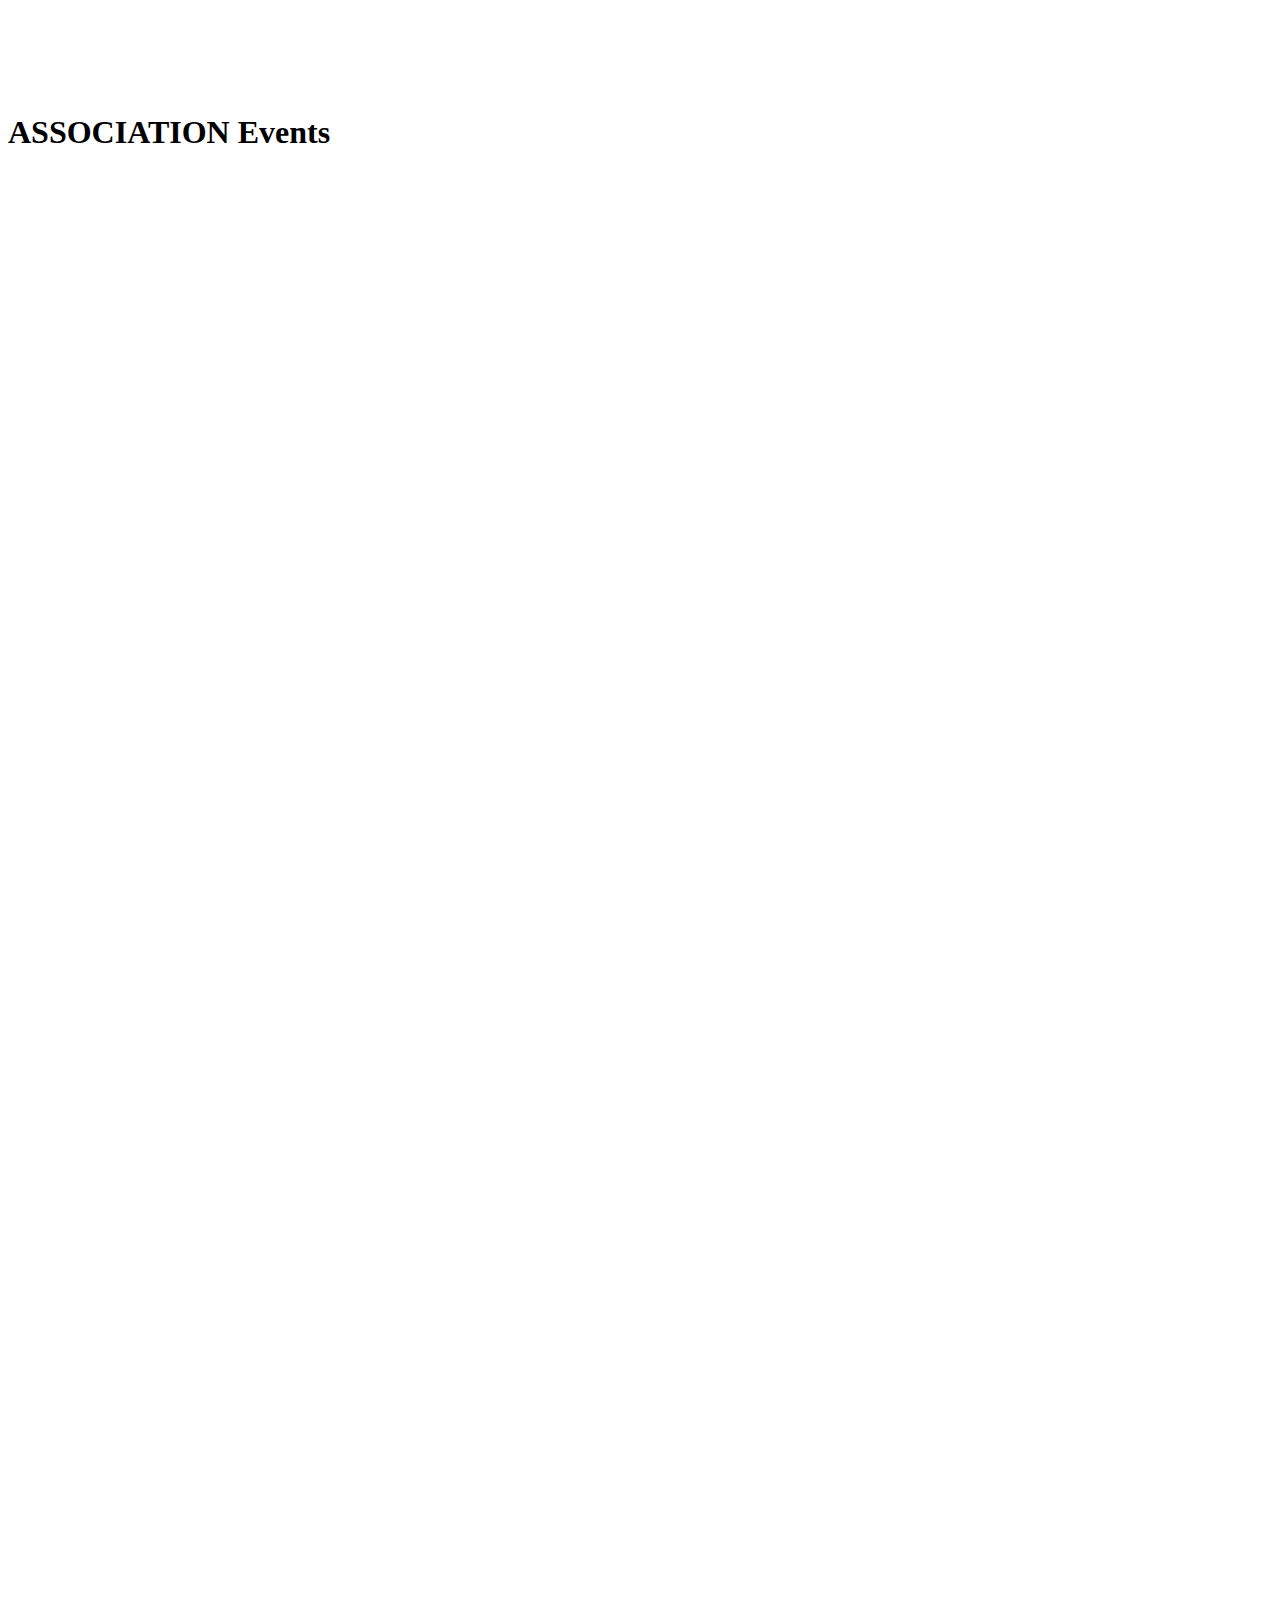
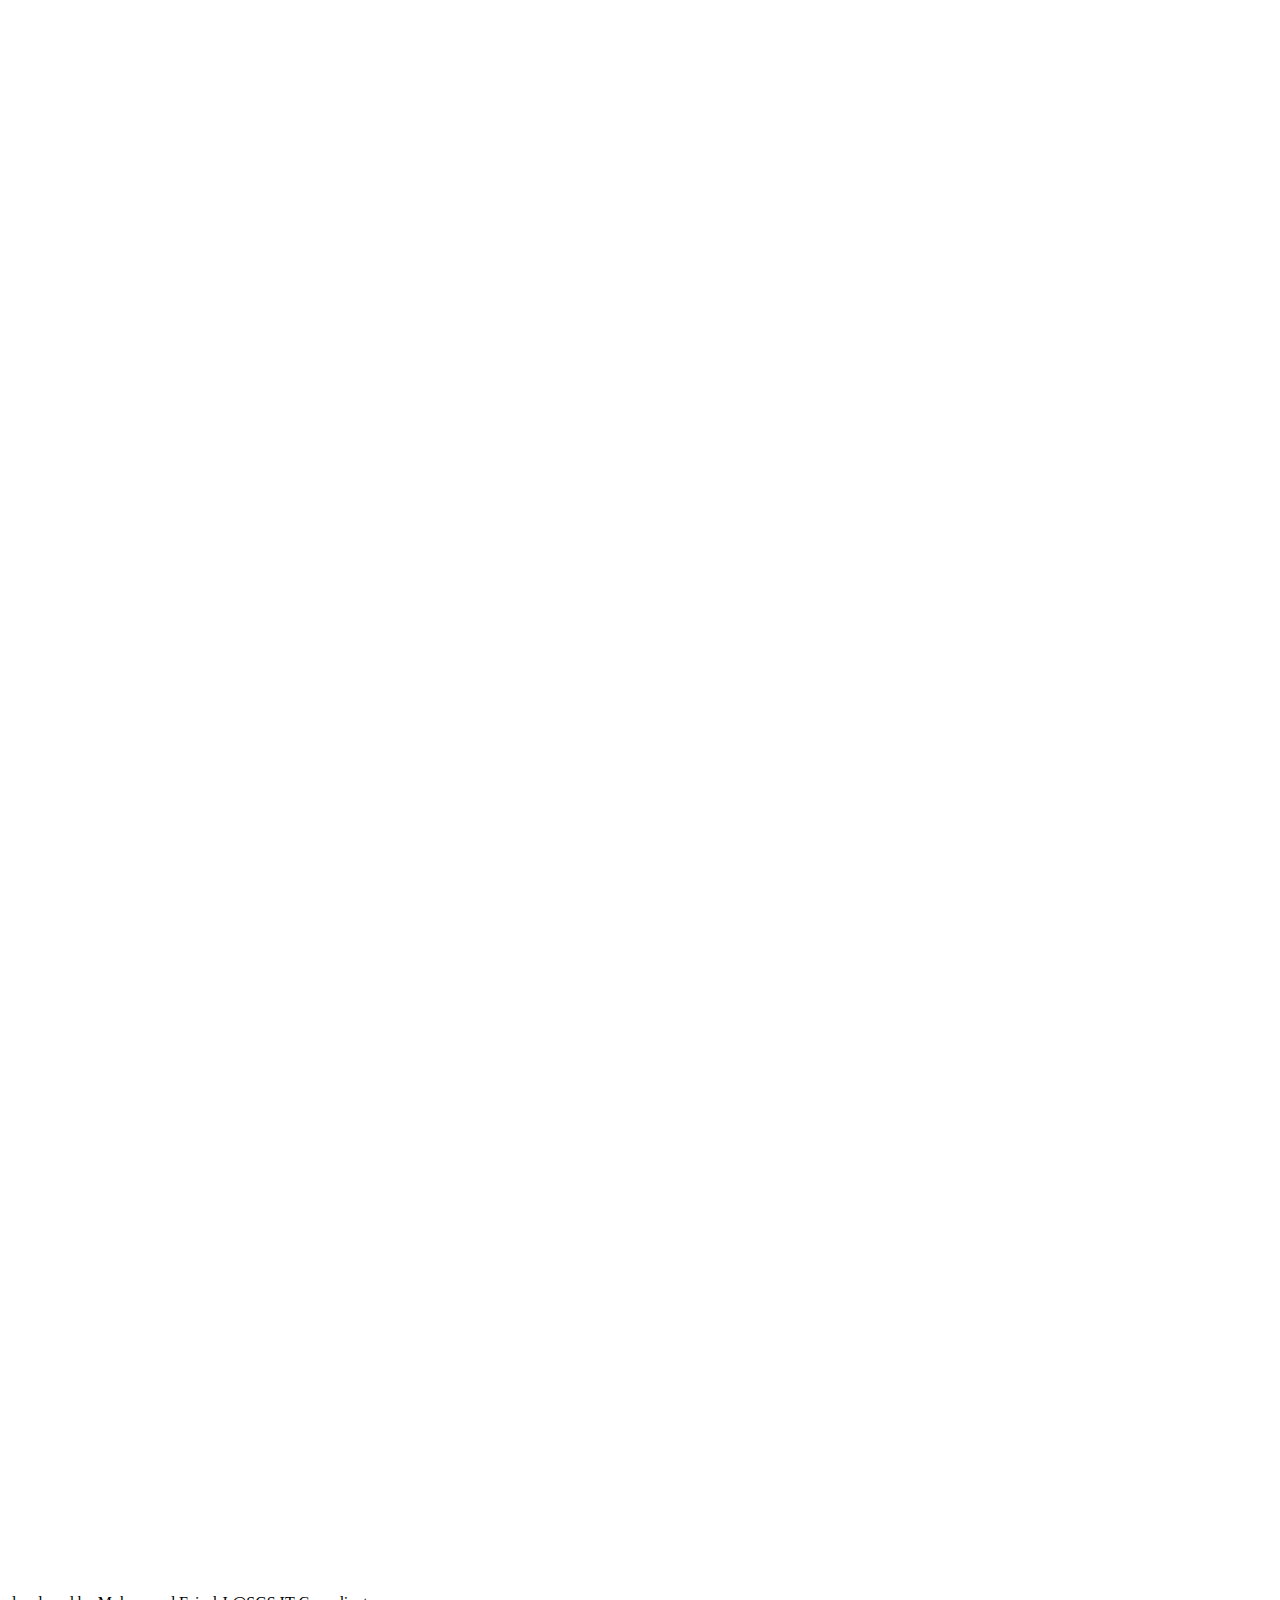
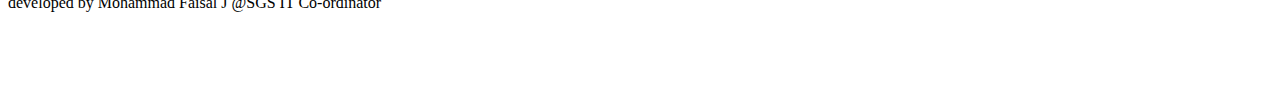
==== technofete/templates/association.html @ 897d58f3 "Add files via upload" ====
<!DOCTYPE html>
<html lang="en">
<head>
    <meta charset="UTF-8">
    <meta name="viewport" content="width=device-width, initial-scale=1.0">
    <title>Technofete'23</title>
    <link rel="stylesheet" href="https://unpkg.com/aos@next/dist/aos.css"/>

    <link rel="stylesheet" href="https://unpkg.com/swiper/swiper-bundle.min.css"/>
    <!-- font awesome cdn link  -->
    <link rel="stylesheet" href="https://cdnjs.cloudflare.com/ajax/libs/font-awesome/5.15.4/css/all.min.css"/>
    <link rel="stylesheet" href="/static/css/style.css">
</head>
<body>
<header class="header">

    <a data-aos="zoom-in-left" data-aos-delay="150" href="#" class="logo"> <img
            src="/static/img/TECHNOFETE_23_logo-removebg-preview.png" height="45px" width="45px">
        <span>Technofete'23</span></a>

    <nav class="navbar">
        <a data-aos="zoom-in-left" data-aos-delay="300" href="/home#home">home</a>
        <a data-aos="zoom-in-left" data-aos-delay="450" href="/home#about">about</a>

        <a data-aos="zoom-in-left" data-aos-delay="750" href="/home#events">events</a>
        <a data-aos="zoom-in-left" data-aos-delay="1200" href="#contact">contact</a>
    </nav>

    <div class="icons">
        <div data-aos="zoom-in-left" data-aos-delay="1350" class="fas fa-moon" id="theme-btn"></div>
        <div data-aos="zoom-in-left" data-aos-delay="1500" class="fas fa-bars" id="menu"></div>
    </div>

</header>
<section class="about" id="about">

    <h1 class="heading"><span>ASSOCIATION</span> Events</h1>

    <div class="row">
        <div class="content" data-aos="fade-up" data-aos-delay="150">
            <h3>Circuitry</h3>
            <p>The event is to be participated by an individual. The individual must complete the following rounds to be
                shortlisted in the final round.
                The event tests the ability of participants to find the errors in the circuit and do the necessary
                corrections on that.
                This event contains two shortlisting round and a final round.</p>
            <p><b>Round 1-</b> Technical Quiz – Each participant will be asked several questions based on basic
                electrical and
                electronics syllabus. The top 30 will be shortlisted to the consecutive round.<br>
                <b>Round 2-</b> Circuit design- The shortlisted participants of round 1 should design a simple circuit
                with the
                components given by the coordinators of the event. The top 15 working circuits will be shortlisted to
                the final event.<br>
                <b>Round 3-</b> Circuit debugging -The top 15 members from the round 2 are allowed to participate to
                round 3.
                The participants should identify the circuit and should find the errors in the circuit and also the
                participant should rectify the error in the circuit. </p>
        </div>
        <div class="image" data-aos="fade-down" data-aos-delay="300">
            <div class="box">
                <img src="/static/img/electronics-581598_1280.jpg" alt="">
                <h3 class="title">Avera (EEE)</h3>
                <div class="icons">
                    <a href="/signup?id=Circuitry" id="Circuitry">Register</a>
                </div>
            </div>
        </div>
    </div>
    <div class="row">
        <div class="content" data-aos="fade-up" data-aos-delay="150">
            <h3>Code-Clue-Crew</h3>
            <p>The event is to be participated by a team of three . One must
                understand the problem statement and explain it to the other two. One should
                code the logic for the given problem. The other must solve a puzzle to get the
                test case for their problem.</p>
            <p><b>Round -1 :</b> Each team is given with one programming question and the top 10
                teams to solve problem within given time are shortlisted for the next round.<br>
                <b>Round-2 :</b> The top 10 teams are given with next set of questions with moderate
                level and are expected to solve them within the time. Five of ten teams are
                shortlisted for the next round.<br>
                <b>Round-3 :</b> The top 3 among top 5 teams will be awarded with prizes </p>
        </div>
        <div class="image" data-aos="fade-down" data-aos-delay="300">
            <div class="box">
                <img src="/static/img/coding-924920_1280.jpg" alt="">
                <h3 class="title">Infobee (IT)</h3>
                <div class="icons">
                    <a href="/signup?id=CodeClueCrew" id="CodeClueCrew">Register</a>
                </div>
            </div>
        </div>
    </div>
    <div class="row">
        <div class="content" data-aos="fade-up" data-aos-delay="150">
            <h3>Syntax Smackdown</h3>
            <p>
                The SYNTAX SMACKDOWN event features a thrilling web development competition, spanning two intense
                rounds. In the first round, participating teams are presented with a challenging web development task
                and given just one hour to showcase their skills by successfully completing the assignment. Marks are
                allocated based on their ability to meet the task within the time limit. Moving on to the second round,
                a fresh web development challenge awaits the teams, once again testing their prowess in the field. With
                the clock ticking for another hour, teams must strive for perfection in their solutions, and their
                performance in this round determines their final scores. It's a high-stakes web development showdown
                that pushes teams to their limits.</p>
            <p><b>Round 1:</b>
                Duration: 1 hour
                Description: In the first round, teams will be given a challenging web development task.
                They have one hour to demonstrate their web development skills and complete the
                assigned task. Teams will be awarded marks based on the successful completion of the task
                within the given time frame.<br>
                <b>Round 2:</b>
                Duration: 1 hour
                Description: The second round of SYNTAX SMACKDOWN continues the web development
                competition. Again, teams will face a new task that tests their web development prowess.
                With a one-hour time limit, teams must tackle this challenge and strive for perfection.
                Marks will be awarded based on their performance in this round.</p>
        </div>
        <div class="image" data-aos="fade-down" data-aos-delay="300">
            <div class="box">
                <img src="/static/img/IMG_20231103_162307.jpg" alt="">
                <h3 class="title">Digiflash (CSE)</h3>
                <div class="icons">
                    <a href="/signup?id=SyntaxSmackdown" id="SyntaxSmackdown">Register</a>
                </div>
            </div>
        </div>
    </div>
    <div class="row">
        <div class="content" data-aos="fade-up" data-aos-delay="150">
            <h3>MechMania</h3>
            <p>In this exciting challenge, teams of three members must navigate a complex spider web within a specified
                time frame, adhering to a set of rules. With proactive planning and precise execution, they aim to
                complete the task successfully. Additionally, each team receives a set of logical words and empty
                crossword boxes. Using the provided questions, participants fill in the crossword boxes with their
                answers. The top-performing teams earn the advantage of choosing a modeling task of their choice from
                four options. A model is then selected by the team through a lucky draw, and they must construct it
                within the given time limit. It's a thrilling test of strategy, knowledge, and creativity.</p>
            <p><b>Round1: Spider web</b>
                Each team containing 3members have to cross the spider web within a
                given time followed by the rules of the game. The team have to plan
                proactively and execute the task within the allocated time.<br>
                <b>Round2: Crossword puzzle</b>
                Each team will be given with a logical words and empty crossword
                boxes according to the questions given participants will be marking the answers
                in the crossword boxes.<br>
                <b>Round3: Clay Modelling</b>
                The shortlisted teams will be given a advantage of selecting modelling
                according to their wish. Each team will be asked to give 4 of their choices and
                among that four a model will be selected through a lot by the team members and
                they have to make a model within the given time period.</p>
        </div>
        <div class="image" data-aos="fade-down" data-aos-delay="300">
            <div class="box">
                <img src="/static/img/gears-1236578_1280.jpg" alt="">
                <h3 class="title">Mechanica (MECH)</h3>
                <div class="icons">
                    <a href="/signup?id=MechMania" id="MechMania">Register</a>
                </div>
            </div>
        </div>
    </div>
    <div class="row">
        <div class="content" data-aos="fade-up" data-aos-delay="150">
            <h3>Treasure Heist</h3>
            <p>Get ready for an exhilarating adventure that
                combines your coding skills with the thrill of a treasure hunt! The
                Treasure Heist is a one-round event that will challenge your problemsolving abilities and your knack
                for exploration.</p>
            <p><b>Round-1 :</b> The each team have to spot errors in code, focus on syntax,
                logic, and best practices. Check for missing semicolons, mismatched
                parentheses, variable names, and code flow issues and etc. <br>
                <b>Round-2 :</b> Each team is given with five programming questions(riddles).
                Each question’s output is an answer. The first team to solve all five
                questions claims victory</p>
        </div>
        <div class="image" data-aos="fade-down" data-aos-delay="300">
            <div class="box">
                <img src="/static/img/manhattan-3866140_1280.jpg" alt="">
                <h3 class="title">Clarentz (AIML & CYBER)</h3>
                <div class="icons">
                    <a href="/signup?id=TreasureHeist" id="TreasureHeist">Register</a>
                </div>
            </div>
        </div>
    </div>
    <div class="row">
        <div class="content" data-aos="fade-up" data-aos-delay="150">
            <h3>Tech tales</h3>
            <p>Technical reels are concise video presentations that focus on specific topics and are often featured on
                platforms like the mcet_Invictus Instagram page. These reels serve as a dynamic and engaging way to
                share knowledge and information with the online community. They can cover a wide range of subjects, from
                technology and science to tutorials and demonstrations. By leveraging the visual and audio appeal of
                video content, technical reels effectively communicate complex ideas in a digestible format. Their
                collaboration with platforms like mcet_Invictus Instagram page helps reach a broader audience and
                provides a valuable resource for those seeking insights and expertise in various technical domains.<br>
                <b>Round 1: </b>contestants will present their reels to the judges, with only 10 teams advancing to Round 2.<br> 
                <b>Round 2: </b>where they'll have to create reels on-the-spot within a tight 2-hour time frame.
            </p>
                <p>
                    <b>Topics: </b>
                    <br>
                    1. AI in Mars Rovers<br>
2. Crypto Currency <br>
3. Drone Technology <br>
4. Robotics <br>
5. BlueBrain 
                </p>
        </div>
        <div class="image" data-aos="fade-down" data-aos-delay="300">
            <div class="box">
                <img src="/static/img/research-4170441_1280.jpg" alt="">
                <h3 class="title">Invictus (AIDS)</h3>
                <div class="icons">
                    <a href="/signup?id=Techtales" id="Techtales">Register</a>
                </div>
            </div>
        </div>
    </div>
    <div class="row">
        <div class="content" data-aos="fade-up" data-aos-delay="150">
            <h3>Civiathon</h3>
            <p>Civiathon contests is centred on solving specific urban challenges through technology. Participants are
                often asked to develop or adapt technologies, such as loT solutions, data analytics, or renewable energy
                systems, to address urban issues like traffic congestion, pollution, energy consumption, or public
                safety,</p>
            <p><b>Theme and Objectives:</b>
                Civiathon revolves around the theme of smart cities, focusing on the integration of technology,
                sustainability, and efficient urban planning. The objectives of the contest include:
                Encouraging participants to learn about smart city concepts.
                - Fostering creativity and innovation in urban design.
                - Promoting awareness on the importance of sustainability and technology in mordern cities..</p>
        </div>
        <div class="image" data-aos="fade-down" data-aos-delay="300">
            <div class="box">
                <img src="/static/img/engineer-4941158_1280.jpg" alt="">
                <h3 class="title">Beavers (CIVIL)</h3>
                <div class="icons">
                    <a href="/signup?id=Civiathon" id="Civiathon">Register</a>
                </div>
            </div>
        </div>
    </div>
    <div class="row">
        <div class="content" data-aos="fade-up" data-aos-delay="150">
            <h3>Ode to Code</h3>
            <p><b>Round 1 (AlgoQuest):</b>
                Algorithm of any particular code will be given in a shuffled way and
                participants are asked to arrange the steps of the algorithm in correct order.
                Duration: 25 minutes<br>
                <b>Round 2 (Boolean Marathon):</b>
                A technical event based on the universal logic gates and boolean
                expression.
                Duration: 25 minutes<br>
                <b>Round 3 (Output Oracle):</b>
                Programs will be given and participants are asked to predict the correct
                output for the given program.
                Duration: 30 minutes<br>
                <b>Round 4(Code & Connect):</b>
                A problem statement will be given and participants are asked to write
                program for the given problem statement and the program should pass all the test
                cases.
            </p>
        </div>
        <div class="image" data-aos="fade-down" data-aos-delay="300">
            <div class="box">
                <img src="/static/img/data-5933101_1280.jpg" alt="">
                <h3 class="title">Spectrum (ECE)</h3>
                <div class="icons">
                    <a href="/signup?id=OdetoCode" id="OdetoCode">Register</a>
                </div>
            </div>
        </div>
    </div>
    <div class="row">
        <div class="content" data-aos="fade-up" data-aos-delay="150">
            <h3>ElectraQuiz</h3>
            <p><b>Round 1 (AlgoQuest):</b>
                Algorithm of any particular code will be given in a shuffled way and
                participants are asked to arrange the steps of the algorithm in correct order.
                Duration: 25 minutes<br>
                <b>Round 2 (Boolean Marathon):</b>
                A technical event based on the universal logic gates and boolean
                expression.
                Duration: 25 minutes<br>
                <b>Round 3 (Output Oracle):</b>
                Programs will be given and participants are asked to predict the correct
                output for the given program.
                Duration: 30 minutes<br>
                <b>Round 4(Code & Connect):</b>
                A problem statement will be given and participants are asked to write
                program for the given problem statement and the program should pass all the test
                cases.
            </p>
        </div>
        <div class="image" data-aos="fade-down" data-aos-delay="300">
            <div class="box">
                <img src="/static/img/program-3460032_1280.jpg" alt="">
                <h3 class="title">Elinsta (E&I)</h3>
                <div class="icons">
                    <a href="/signup?id=ElectraQuiz" id="ElectraQuiz">Register</a>
                </div>
            </div>
        </div>
    </div>
</section>
<section class="footer" id="contact">

    <div class="box-container">

        <div class="box" data-aos="fade-up">
            <h3><i class="fas fa-user"></i> Technofete'23 </h3>
            <p>We are a team of experienced Technofete'23 dedicated to creating unforgettable event for our
                students.</p>
        </div>

        <div class="box" data-aos="fade-up">
            <h3>Our Events</h3>
            <a href="#"><i class="fas fa-chevron-right"></i>Students' Guild of Service </a>
            <a href="/association"><i class="fas fa-chevron-right"></i> Association Events</a>
            <a href="#"><i class="fas fa-chevron-right"></i> Ignite Event</a>
            <a href="#"><i class="fas fa-chevron-right"></i> SRC Events</a>
        </div>

        <div class="box" data-aos="fade-up">
            <h3>Contact Us</h3>
            <a href="#"><i class="fas fa-phone"></i> 9344303594</a>
            <a href="#"><i class="fas fa-envelope"></i> sgs@drmcet.ac.in</a>
            <a href="#"><i class="fas fa-map"></i> C-129, C-block, Dr. Mahalingam College of Engineering and Technology</a>
        </div>

        <div class="box" data-aos="fade-up">
            <h3>Follow Us</h3>
            <a href="https://instagram.com/sgsmcet?utm_source=qr&igshid=MThlNWY1MzQwNA=="> <i class="fab fa-instagram"></i> instagram </a>
        </div>
    </div>
    <div class="credit">
        developed by <span> Mohammad Faisal J</span> @SGS IT Co-ordinator
    </div>
</section>

</body>
<script src="https://unpkg.com/aos@next/dist/aos.js"></script>

<script src="https://unpkg.com/swiper/swiper-bundle.min.js"></script>
<script src="/static/js/script.js"></script>
<script>
    var status="{{ data }}"
    if(status=="Registration Closed"){
        alert("Registration Closed");
    }
</script>
</html>
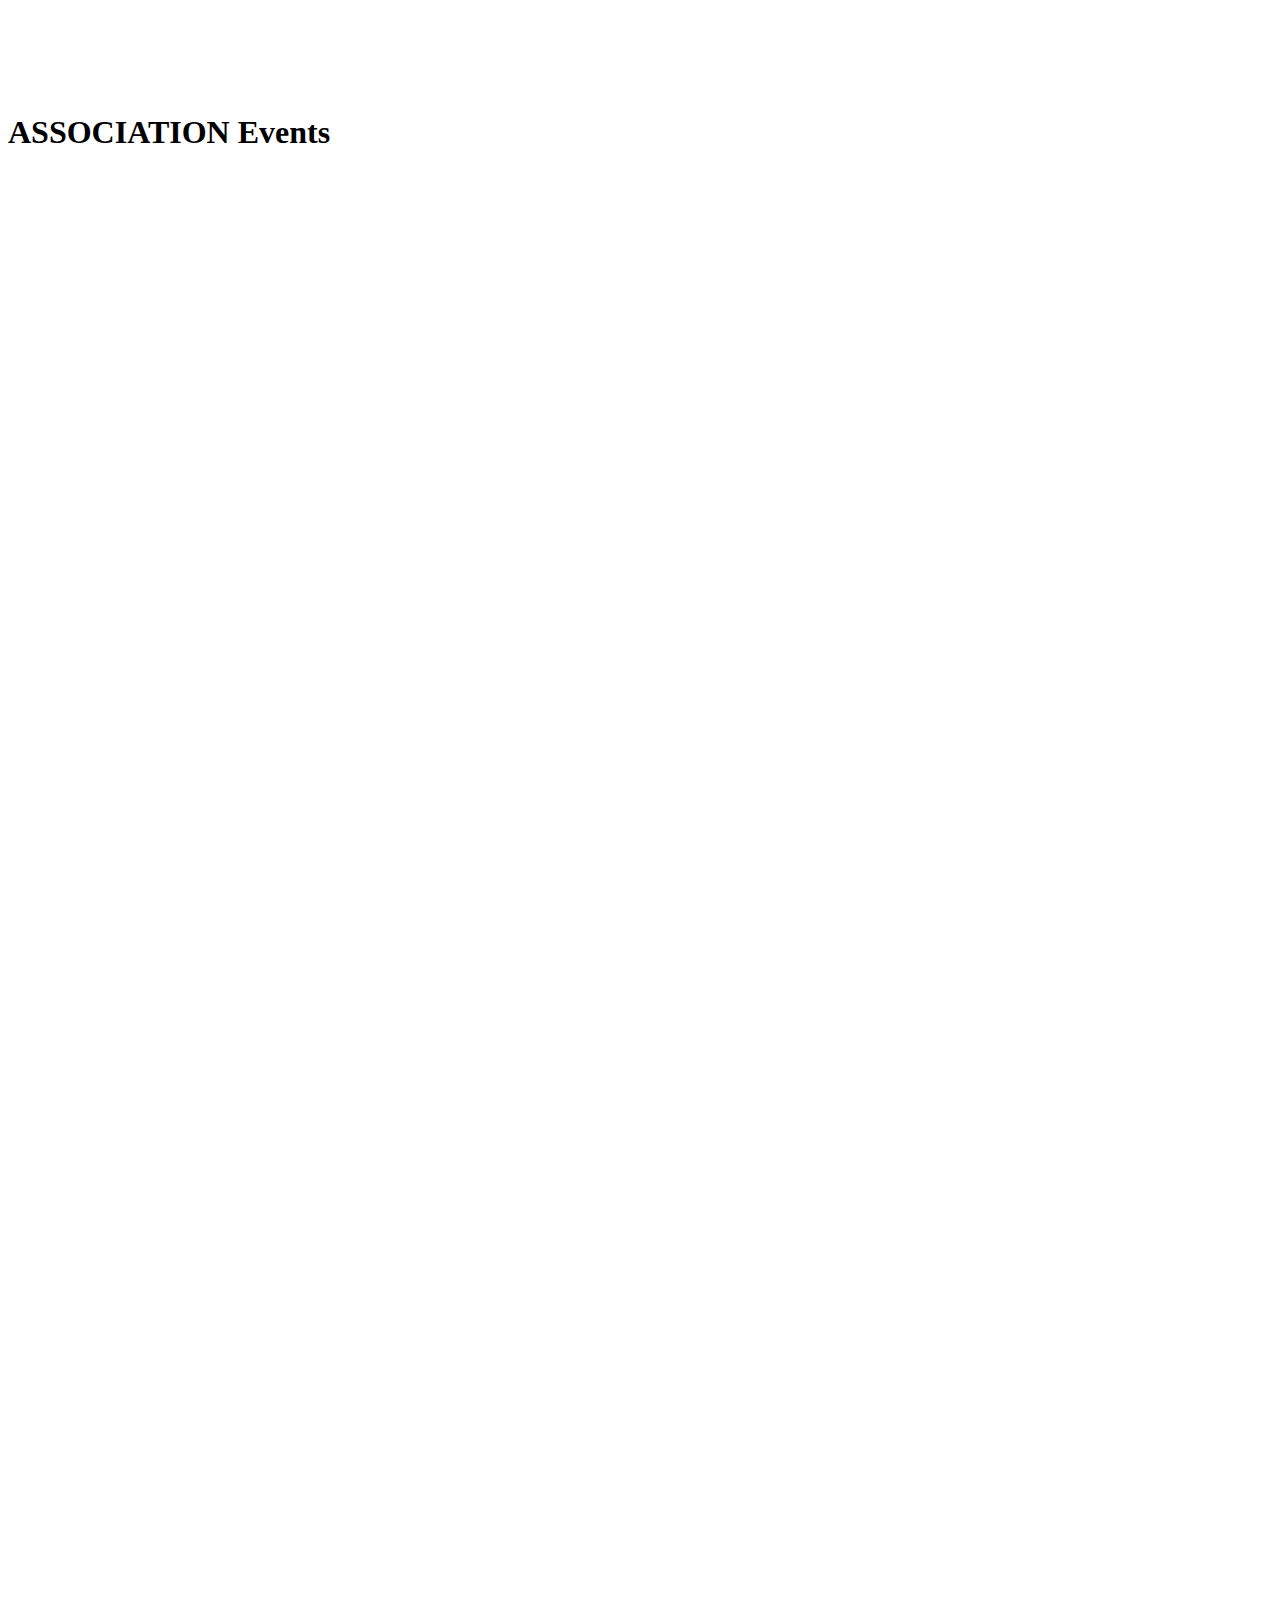
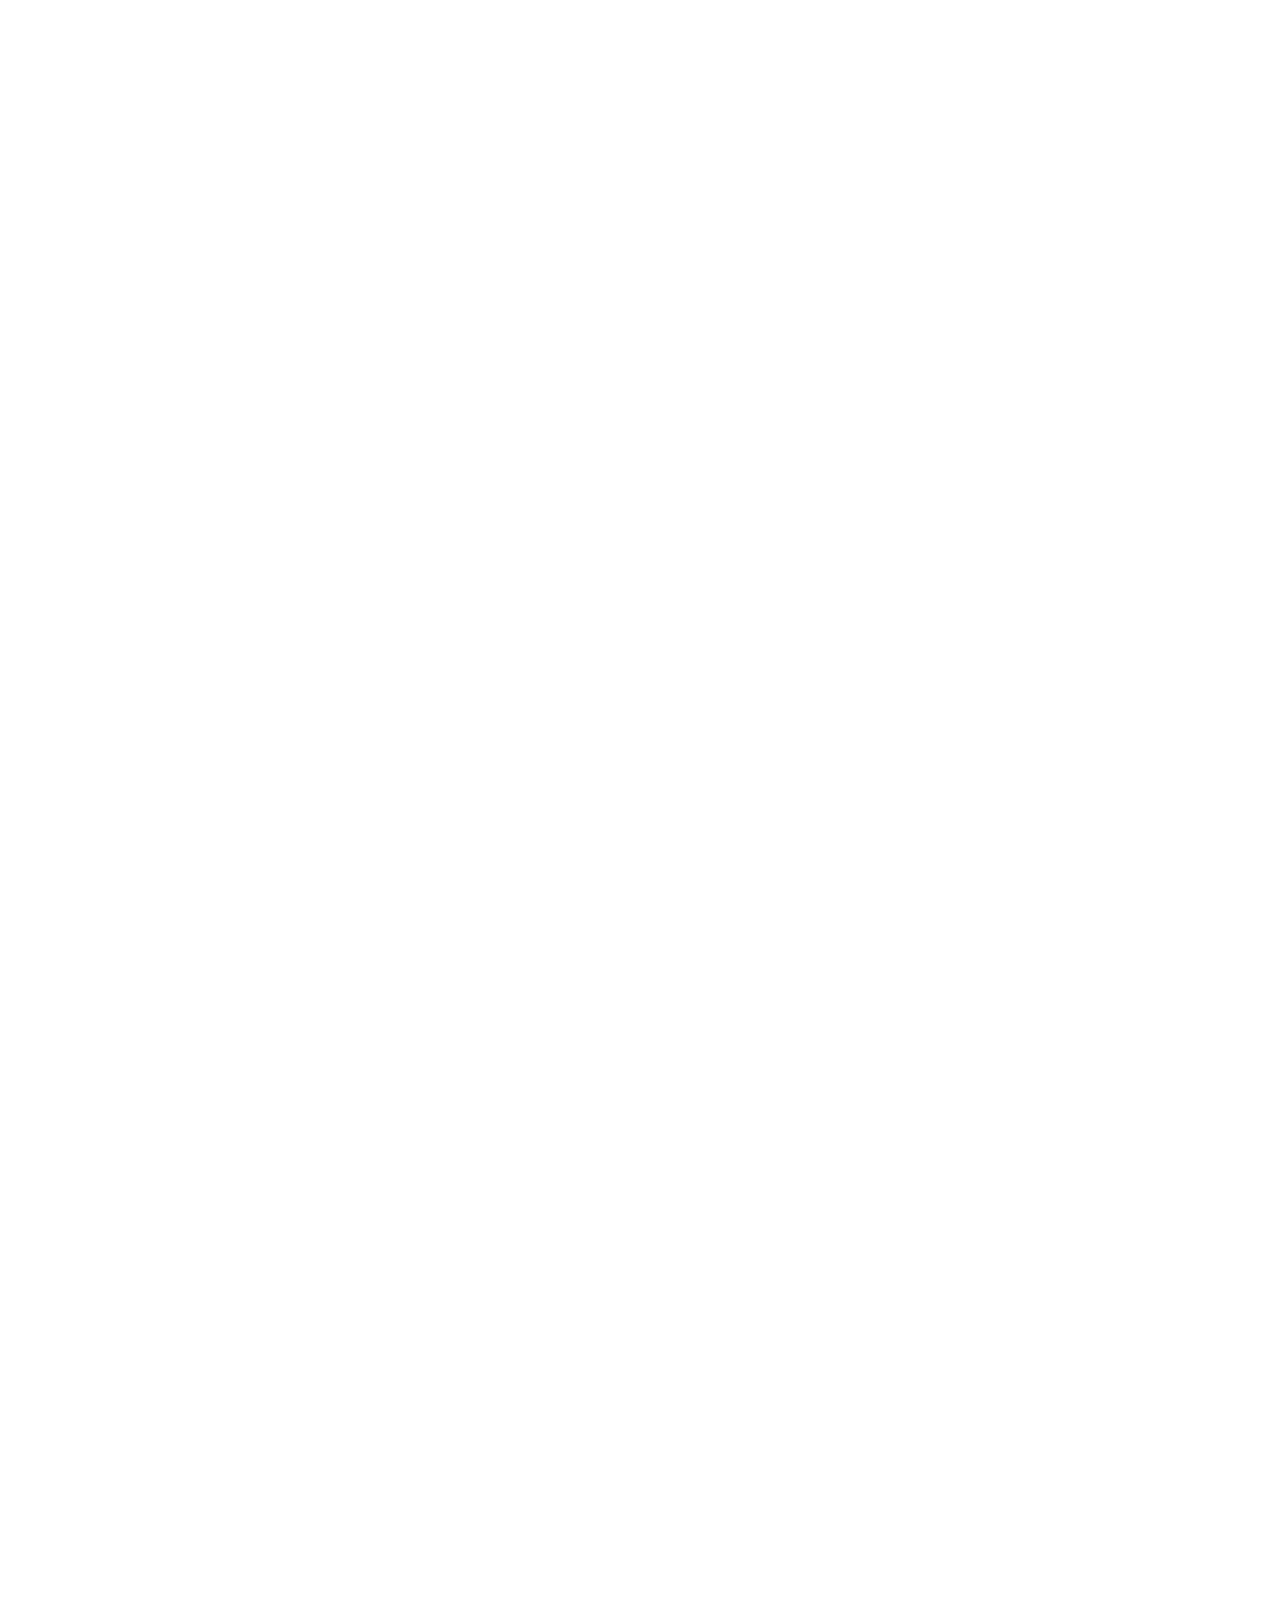
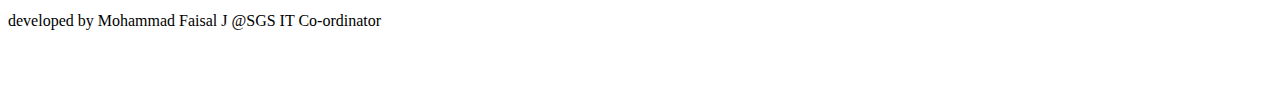
==== commit 04e77f21: "Update association.html" ====
--- a/technofete/templates/association.html
+++ b/technofete/templates/association.html
@@ -274,22 +274,7 @@
     <div class="row">
         <div class="content" data-aos="fade-up" data-aos-delay="150">
             <h3>ElectraQuiz</h3>
-            <p><b>Round 1 (AlgoQuest):</b>
-                Algorithm of any particular code will be given in a shuffled way and
-                participants are asked to arrange the steps of the algorithm in correct order.
-                Duration: 25 minutes<br>
-                <b>Round 2 (Boolean Marathon):</b>
-                A technical event based on the universal logic gates and boolean
-                expression.
-                Duration: 25 minutes<br>
-                <b>Round 3 (Output Oracle):</b>
-                Programs will be given and participants are asked to predict the correct
-                output for the given program.
-                Duration: 30 minutes<br>
-                <b>Round 4(Code & Connect):</b>
-                A problem statement will be given and participants are asked to write
-                program for the given problem statement and the program should pass all the test
-                cases.
+            <p><b>"ElectraQuiz"</b> is a thrilling and fiercely competitive technical quiz event designed for eager enthusiasts with a passion for exploring the limitless realm of space and technology. It serves as the ultimate platform for participants to demonstrate their profound understanding of a wide array of technological domains. As you embark on this intellectual journey, you'll have the chance to sharpen your analytical skills, expand your knowledge horizons, and immerse yourself in the ever-evolving world of space and technology. This event promises an exhilarating opportunity to challenge your intellect, engage in spirited competition, and connect with like-minded individuals who share your passion for the cosmos. Get ready to ignite your intellectual curiosity and shine in this thrilling experience.
             </p>
         </div>
         <div class="image" data-aos="fade-down" data-aos-delay="300">
@@ -349,4 +334,4 @@
         alert("Registration Closed");
     }
 </script>
-</html>+</html>
